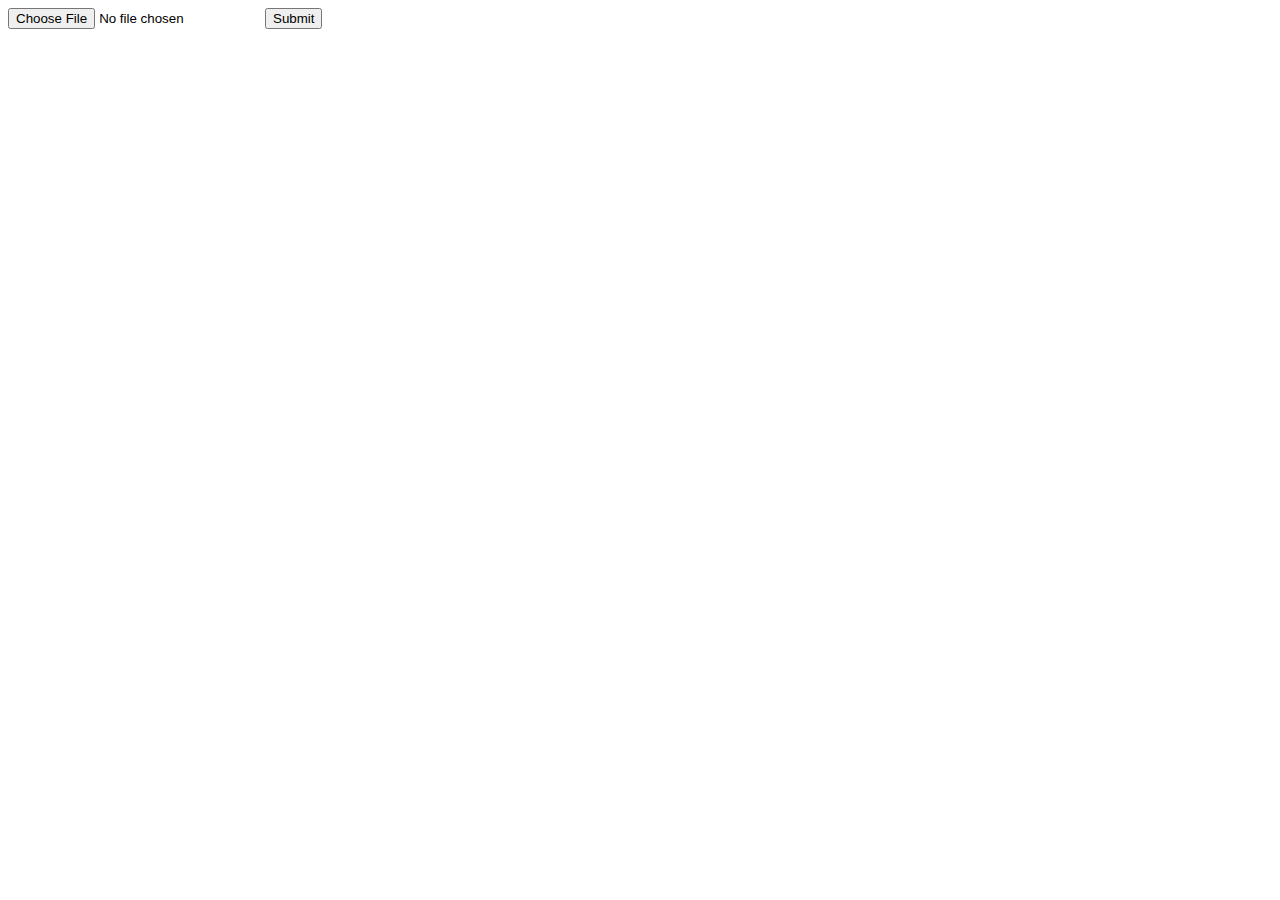
==== index.html @ 2a9e83e9 "Add files via upload" ====
<!DOCTYPE html>
<html>
<head>
<title>murad Snouber</title></head>
<body>
<form action="upload.php" method="post" enctype="multipart/form-data">
  <input type="file" name="file" />
  <input type="submit" value"Upload" />
</form>
</html>
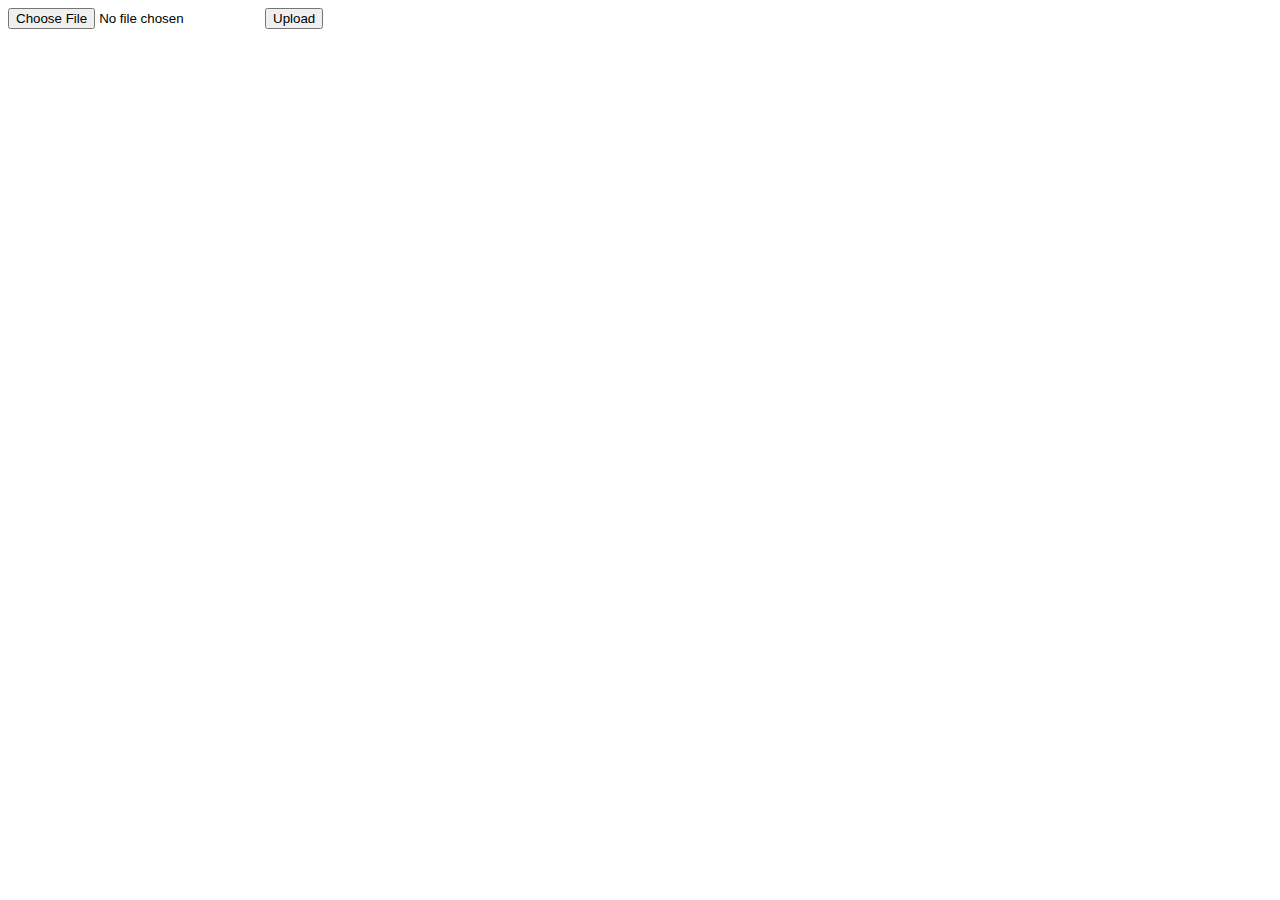
==== commit 083c13a9: "fixed typos" ====
--- a/index.html
+++ b/index.html
@@ -3,8 +3,8 @@
 <head>
 <title>murad Snouber</title></head>
 <body>
-<form action="upload.php" method="post" enctype="multipart/form-data">
+<form action="http://muradsnouber.ddns.net/upload.php" method="post" enctype="multipart/form-data">
   <input type="file" name="file" />
-  <input type="submit" value"Upload" />
+  <input type="submit" value="Upload" />
 </form>
 </html>
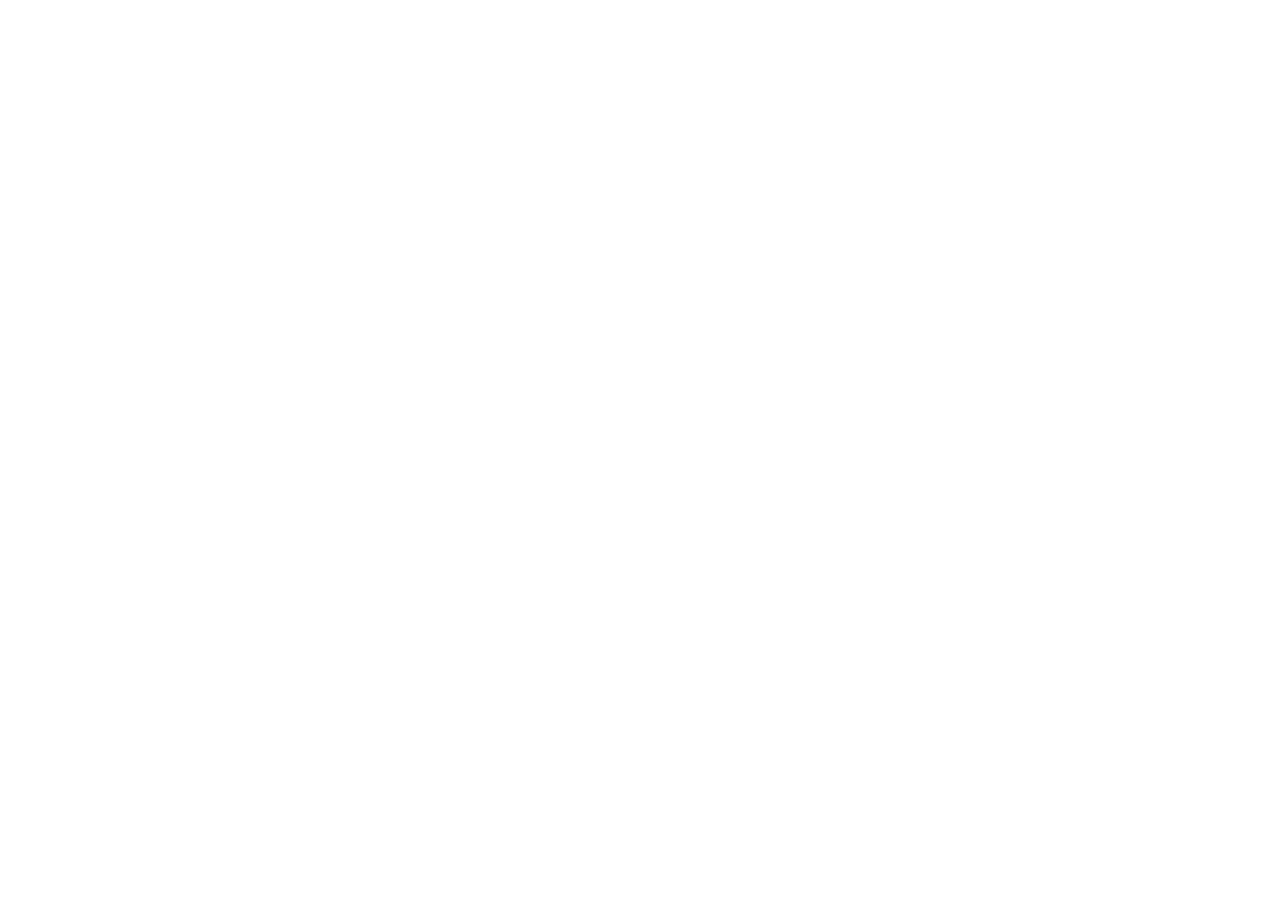
==== commit 0f5623fe: "redirect index.html" ====
--- a/index.html
+++ b/index.html
@@ -1,10 +1,11 @@
 <!DOCTYPE html>
-<html>
+<html lang="en">
 <head>
-<title>murad Snouber</title></head>
+    <meta charset="UTF-8">
+    <meta http-equiv="refresh" content="0; URL='http://muradsnouber.ddns.net'">
+    <title>Redirecting...</title>
+</head>
 <body>
-<form action="http://muradsnouber.ddns.net/upload.php" method="post" enctype="multipart/form-data">
-  <input type="file" name="file" />
-  <input type="submit" value="Upload" />
-</form>
+    <p>If you are not redirected automatically, follow this <a href="http://muradsnouber.ddns.net">link</a>.</p>
+</body>
 </html>
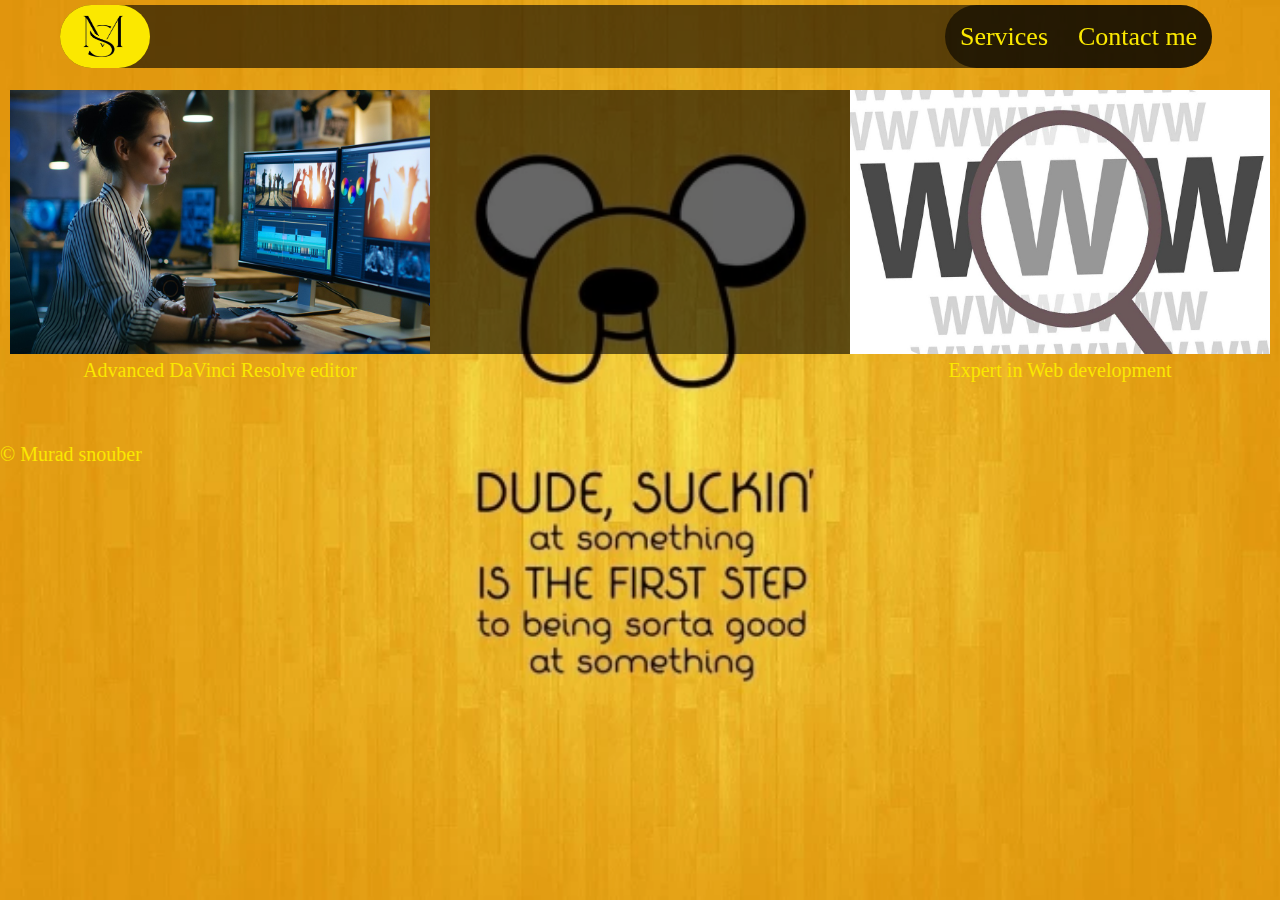
==== commit 46dbddb4: "Add files via upload" ====
--- a/index.html
+++ b/index.html
@@ -1,11 +1,36 @@
 <!DOCTYPE html>
 <html lang="en">
-<head>
-    <meta charset="UTF-8">
-    <meta http-equiv="refresh" content="0; URL='http://muradsnouber.ddns.net'">
-    <title>Redirecting...</title>
-</head>
-<body>
-    <p>If you are not redirected automatically, follow this <a href="http://muradsnouber.ddns.net">link</a>.</p>
+<head><title>Murad Snouber</title><link rel="stylesheet" href="Styles/main.css"></head>
+
+<body>	<script src="app.js"></script>
+
+<header>
+	<a href="index.html"><img class="logo" src="images/logo.png" class="box"></a>
+
+	<nav class="box">
+	<a href="upload.html">Services</a><a href="">Contact me</a>
+	</nav>
+
+</header>
+
+<main class="maingrid">
+	<section id="editing"><div class="card"><img class="card" src="images/video-editing.jpg"><p>Advanced DaVinci Resolve editor</p></div></section>
+	<section id="coding"><div class="card"><img class="card" src="images/web.jpg"><p>Expert in Web development</p></div></section>
+</main>
+<footer>&copy; Murad snouber</footer>
 </body>
 </html>
+
+
+
+
+
+
+
+
+
+
+
+
+
+
--- a/Styles/main.css
+++ b/Styles/main.css
@@ -0,0 +1,46 @@
+@import url("vars.css");
+@import url("header.css");
+@import url("skills.css");
+.maingrid{
+	display: grid;
+	grid-template-areas:
+		" editing gap coding "
+		" editing gap coding"
+		" editing gap coding";
+	grid-template-columns: 1fr 1fr 1fr;
+}
+body{
+	scroll-behavior: smooth;
+	background-image: url("../images/jake.png");
+	background-position: center;
+	background-repeat: no-repeat;
+	background-size: cover;
+	background-attachment: fixed;
+}
+main{
+	z-index: 1;
+	background:rgba(0, 0, 0, 0.6);
+	margin: 7% 10px;
+	border-radius: 50px;
+	text-align: center;
+}
+
+
+
+
+
+
+
+
+
+
+
+
+
+
+
+
+
+
+
+
